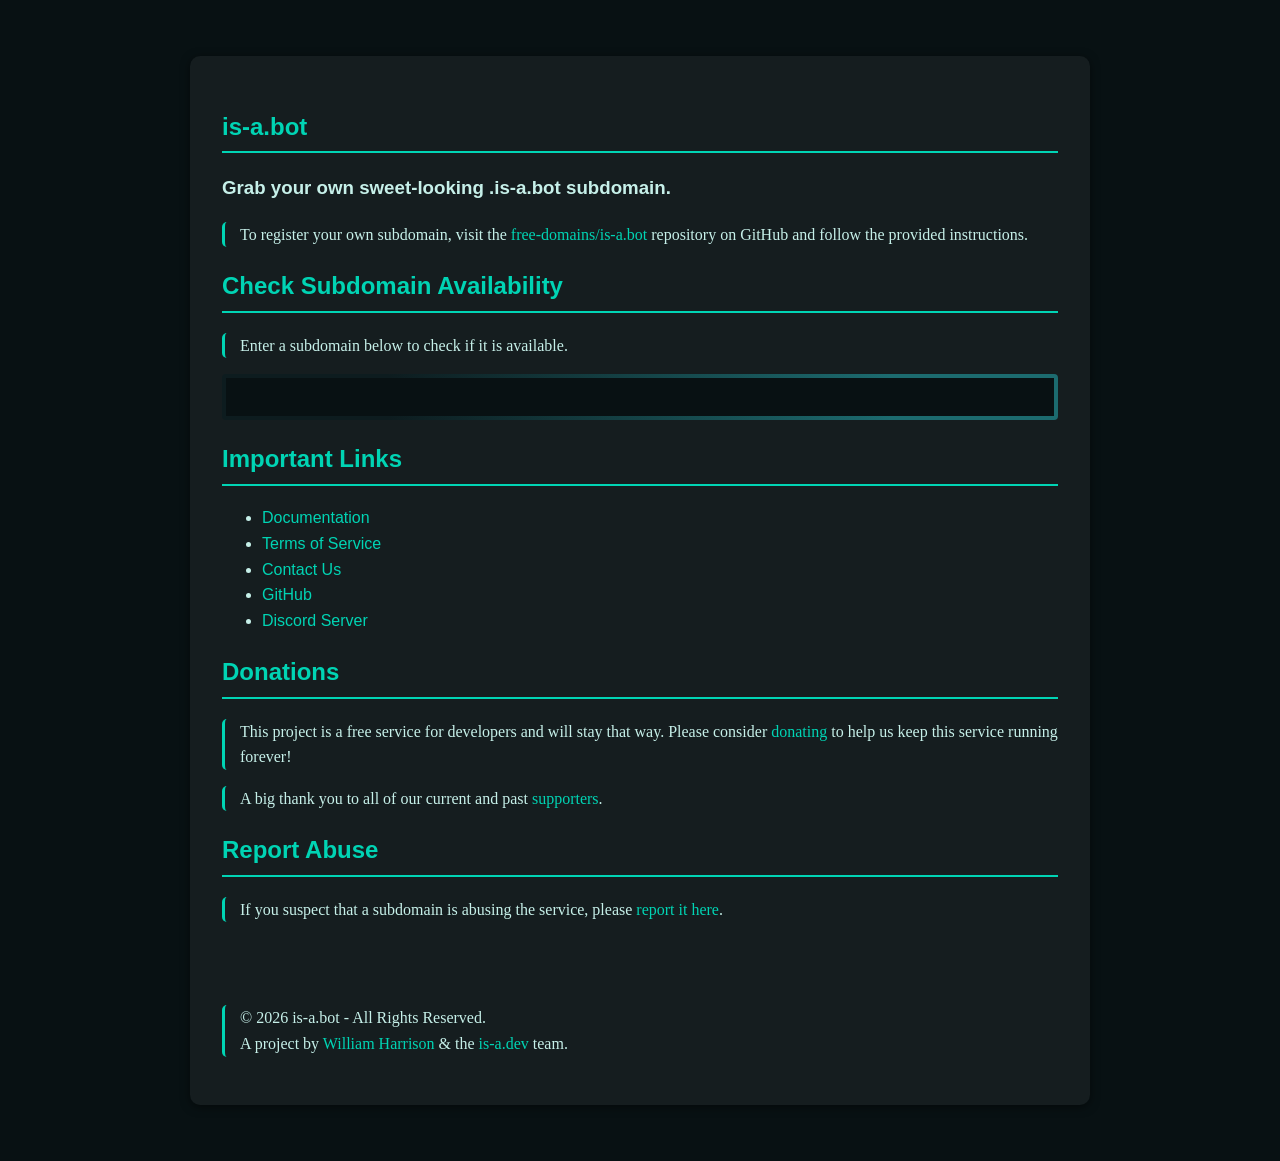
==== index.html @ 310dec7f "modify to suit is-a.bot" ====
<!DOCTYPE html>
<html lang="en">
    <head>
        <meta charset="utf-8" />
        <meta http-equiv="x-ua-compatible" content="ie=edge" />
        <meta name="viewport" content="width=device-width, initial-scale=1, shrink-to-fit=no" />

        <!-- HTML Meta Tags -->
        <title>is-a.bot - Free subdomains for developers</title>
        <meta name="description" content="A service to allow developers to get free `.is-a.bot` subdomains" />
        <meta name="theme-color" content="#4E3AA3" />

        <!-- Google / Search Engine Tags -->
        <meta itemprop="name" content="is-a.bot" />
        <meta itemprop="description" content="A service to allow developers to get free `.is-a.bot` subdomains" />
        <!-- <meta itemprop="image" content="https://is-a.bot/assets/logo.png" /> -->

        <!-- Facebook Meta Tags -->
        <meta property="og:url" content="https://is-a.bot/" />
        <meta property="og:type" content="website" />
        <meta property="og:title" content="is-a.bot" />
        <meta property="og:description" content="A service to allow developers to get free `.is-a.bot` subdomains" />
        <!-- <meta property="og:image" content="https://is-a.bot/assets/logo.png" /> -->

        <!-- Twitter Meta Tags -->
        <meta name="twitter:card" content="summary_large_image" />
        <meta name="twitter:title" content="is-a.bot" />
        <meta name="twitter:description" content="A service to allow developers to get free `.is-a.bot` subdomains" />
        <!-- <meta name="twitter:image" content="https://is-a.bot/assets/logo.png" /> -->

        <!-- Apple Meta Tags -->
        <meta name="apple-mobile-web-app-title" content="is-a.bot" />
        <meta name="apple-mobile-web-app-capable" content="yes" />
        <meta name="apple-mobile-web-app-status-bar-style" content="black-translucent" />

        <!-- Favicon -->
        <!-- <link rel="icon" type="image/x-icon" href="assets/favicon.ico" /> -->

        <!-- Stylesheets -->
        <link rel="stylesheet" href="styles/main.css" />
        <link rel="stylesheet" href="https://cdn.hrsn.net/is-a-dev/website/fonts/Roboto/font.css" rel="prefetch">
        <link rel="stylesheet" href="https://cdn.hrsn.net/is-a-dev/website/fonts/UbuntuMono/font.css" rel="prefetch">

        <!-- Scripts -->
        <script src="https://m.servedby-buysellads.com/monetization.custom.js" type="text/javascript"></script>
    </head>

    <body>
        <main>
            <!-- <div class="banner"><img src="https://raw.githubusercontent.com/is-a-dev/register/main/media/banner.png" alt="is-a.bot" style="max-width: 100%; height: auto;" /></div> -->
            <h2>is-a.bot</h2>
            <h3>Grab your own sweet-looking <span>.is-a.bot</span> subdomain.</h3>

            <p>
                To register your own subdomain, visit the
                <a href="https://github.com/free-domains/is-a.bot" target="_blank">free-domains/is-a.bot</a>
                repository on GitHub and follow the provided instructions.
            </p>

            <p>
                <script async type="text/javascript"
                    src="https://cdn.carbonads.com/carbon.js?serve=CW7DE2JU&placement=is-adev&format=responsive"
                    id="_carbonads_js"></script>
            </p>

            <h2>Check Subdomain Availability</h2>
            <p>Enter a subdomain below to check if it is available.</p>
            <div class="search-cntnr">
                <input id="search-domain" disabled type="text">
            </div>
            <div>
                <div id="result-card" class="hidden result-card">
                        <div class="user-infos">
                            <img id="user-avatar" class="user-avatar" alt="user-avatar" href="https://github.com/github.png?size=64" draggable="false">
                            <span>This subdomain is owned by <a id="user-gh" target="_blank"><span id="user-gh-name" class="font-semibold"></span></a>.</span>
                        </div>
                </div>

                <p id="result-none" class="hidden">This subdomain is available, <a alt="register-docs" target="_blank" href="https://docs.is-a.dev">click here</a> to learn how to register it!</p>
                <p id="result-error" class="hidden">An error occurred whilst processing your request, please try again.</p>
                <p id="result-reserved" class="hidden">Unfortunately the subdomain you have searched for is reserved, please try a different subdomain.</p>
            </div>

            <h2>Important Links</h2>
            <ul>
                <li><a href="https://docs.is-a.dev">Documentation</a></li>
                <li><a href="/terms">Terms of Service</a></li>
                <li><a href="mailto:admin@is-a.bot">Contact Us</a></li>
                <li><a href="https://github.com/free-domains/is-a.bot">GitHub</a></li>
                <li><a href="https://discord.gg/is-a-dev-830872854677422150">Discord Server</a></li>
            </ul>

            <h2>Donations</h2>
            <p>
                This project is a free service for developers and will stay that way. Please consider
                <a href="https://donate.is-a.bot">donating</a> to help us keep this service running forever!
            </p>
            <p>A big thank you to all of our current and past <a href="/thanks">supporters</a>.</p>

            <h2>Report Abuse</h2>
            <p>
                If you suspect that a subdomain is abusing the service, please
                <a href="https://github.com/free-domains/is-a.bot/issues/new?labels=report-abuse&template=report-abuse.md&title=Report+abuse"
                    target="_blank">
                    report it here</a>.
            </p>

            <div id="badge-js"><br></div>

            <br>

            <p>&copy; <script>document.write(new Date().getFullYear())</script> is-a.bot - All Rights Reserved.
                <br>
                A project by <a href="https://wharrison.com.au">William Harrison</a> & the <a href="https://is-a.dev">is-a.dev</a> team.
            </p>
        </main>

        <script src="scripts/subdomain-availability.js"></script>
        <script src="scripts/badge-ad.js"></script>
    </body>
</html>
---- styles/main.css ----
html,
body {
    --header-bg: linear-gradient(90deg, #0d1c1f, var(--hover-bg));
    --accent: #00d4b4;
    --body-fg: #c6f0e9;
    --hover-bg: #1c6b6f;
    --hover-accent: #4df0d2;
    --styled-border:
        conic-gradient(#081113 0 0) padding-box, linear-gradient(to right, #0d1c1f 20%, #1c6b6f 80%) border-box;

    margin: 0;
    padding: 0;
    background-color: #081113;
    color: var(--body-fg);
    font-family: "Roboto Regular", sans-serif;
    line-height: 1.6;
    padding: 20px;
}

body * {
    box-sizing: border-box;
}

main > p {
    font-family: "Ubuntu Mono Regular";
}

a:hover {
    color: var(--hover-accent);
    background-color: var(--hover-bg);
    border-radius: 5px;
    padding: 0 5px;
    transition: 0.3s ease-in-out;
}

/* Scrollbar */
::-webkit-scrollbar {
    width: 12px;
}

::-webkit-scrollbar-track {
    background: #0f0c19;
}

::-webkit-scrollbar-thumb {
    background: var(--accent);
    border-radius: 6px;
}

::-webkit-scrollbar-thumb:hover {
    background: var(--hover-accent);
}

main {
    padding: 2em;
    margin: 1em auto;
    max-width: 900px;
    background: rgba(255, 255, 255, 0.05);
    border-radius: 10px;
    box-shadow: 0 2px 10px rgba(0, 0, 0, 0.5);
}

/* Banner */
main .banner {
    color: var(--body-fg);
    text-align: center;
    background: var(--header-bg);
    padding: 4px;
    border-radius: 4px;
    margin-bottom: 20px;
    box-shadow: 0 2px 5px rgba(0, 0, 0, 0.5);
}

main .banner img {
    max-width: 100%;
    height: auto;
    display: block;
    margin: 0 auto;
    border-radius: 4px;
}

/* Paragraphs */
main p {
    padding-left: 15px;
    border-left: 3px solid var(--accent);
    border-radius: 5px;
    margin-bottom: 1em;
}

/* Headings */
h1 {
    font-size: 2.5rem;
    color: var(--body-fg);
    text-align: center;
    background: var(--header-bg);
    padding: 15px;
    border-radius: 5px;
    margin-bottom: 20px;
    box-shadow: 0 2px 5px rgba(0, 0, 0, 0.5);
}

h2 {
    /* margin-top: 2rem; */
    font-size: 1.5rem;
    color: var(--accent);
    border-bottom: 2px solid var(--accent);
    padding-bottom: 5px;
}

/* Links */
a {
    color: var(--accent);
    text-decoration: none;
    transition: all 0.3s ease-in-out;
}

a:hover {
    text-decoration: underline;
    color: var(--accent); /* Ensures the color remains the same */
    background-color: transparent; /* No background change */
}

/* Search */
input {
    font-family: "Ubuntu Mono Regular";
    width: 100%;
    color: var(--body-fg);
    font-size: 1.2rem;
    padding: 8px;
    border-width: 1px;
    border-radius: 4px;
    border: 4px solid #0000;
    background: var(--styled-border);
}

input:focus {
    outline-style: none;
}

input::placeholder {
    color: var(--body-fg);
    opacity: 0.8;
}

.search-cntnr {
    font-family: "Ubuntu Mono Regular";
    display: flex;
    flex-direction: column;
    justify-content: center;
    align-items: stretch;
    align-self: center;
}

.search-keyword {
    font-size: 1rem;
    opacity: 0.5;
    line-height: 1.2rem;
    padding-left: 8px;
    font-style: italic;
    -webkit-user-select: none;
    -moz-user-select: none;
    -ms-user-select: none;
    user-select: none;
}

.result-card {
    padding: 0.5rem;
    border: 5px solid #0000;
    background: var(--styled-border);
    border-style: solid;
    border-width: 4px;
    border-radius: 4px;
    margin-top: 1rem;
}

.user-infos {
    display: flex;
    align-items: center;
    justify-content: start;
    gap: 0.5rem;
    width: 100%;
}

.user-avatar {
    border-radius: 50%;
    background-color: var(--hover-bg);
    width: 64px;
    height: 64px;
}

.hidden {
    display: none;
}

/* adjust body padding when using mobile devices */
@media (max-width: 480px) {
    body {
        padding: 0;
    }
}

/* Carbon Ads */
#carbonads {
    padding-top: 20px;
}

#carbonads .carbon-poweredby {
    color: #ffffff;
}

/* Selection */
::-moz-selection {
    color: #fff;
    background: var(--accent);
}
::selection {
    color: #fff;
    background: var(--accent);
}

@media (max-width: 716px) {
    main h2:first-of-type small {
        display: none;
    }
}
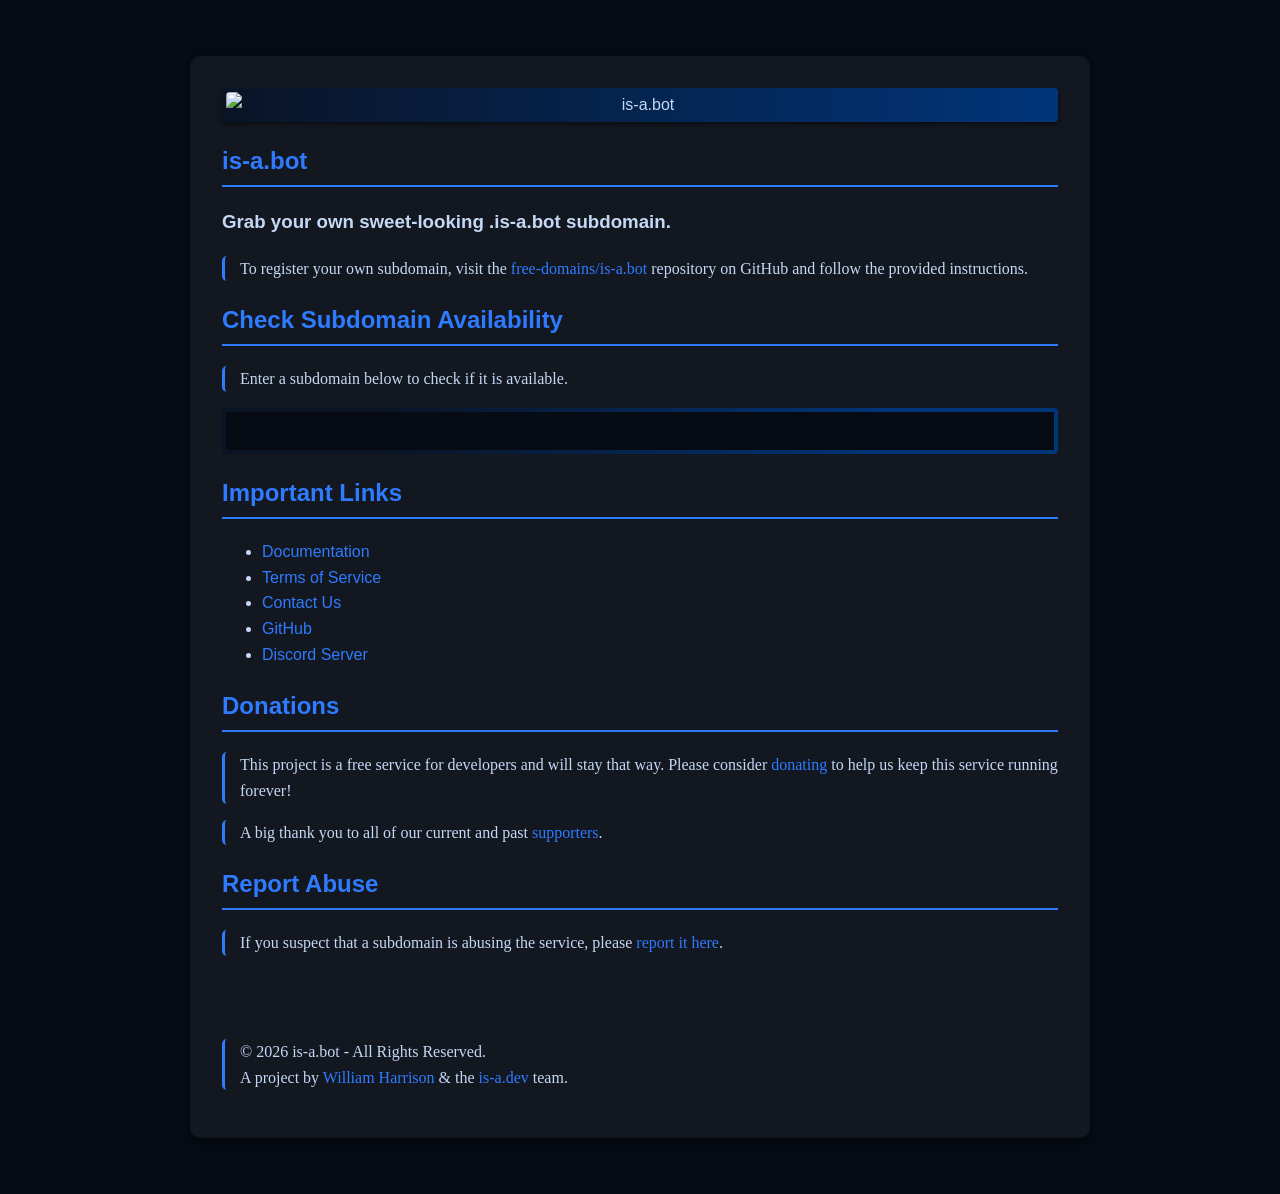
==== commit f1d34be1: "update theme and add logos" ====
--- a/index.html
+++ b/index.html
@@ -13,20 +13,20 @@
         <!-- Google / Search Engine Tags -->
         <meta itemprop="name" content="is-a.bot" />
         <meta itemprop="description" content="A service to allow developers to get free `.is-a.bot` subdomains" />
-        <!-- <meta itemprop="image" content="https://is-a.bot/assets/logo.png" /> -->
+        <meta itemprop="image" content="https://is-a.bot/assets/logo.png" />
 
         <!-- Facebook Meta Tags -->
         <meta property="og:url" content="https://is-a.bot/" />
         <meta property="og:type" content="website" />
         <meta property="og:title" content="is-a.bot" />
         <meta property="og:description" content="A service to allow developers to get free `.is-a.bot` subdomains" />
-        <!-- <meta property="og:image" content="https://is-a.bot/assets/logo.png" /> -->
+        <meta property="og:image" content="https://is-a.bot/assets/logo.png" />
 
         <!-- Twitter Meta Tags -->
         <meta name="twitter:card" content="summary_large_image" />
         <meta name="twitter:title" content="is-a.bot" />
         <meta name="twitter:description" content="A service to allow developers to get free `.is-a.bot` subdomains" />
-        <!-- <meta name="twitter:image" content="https://is-a.bot/assets/logo.png" /> -->
+        <meta name="twitter:image" content="https://is-a.bot/assets/logo.png" />
 
         <!-- Apple Meta Tags -->
         <meta name="apple-mobile-web-app-title" content="is-a.bot" />
@@ -34,7 +34,7 @@
         <meta name="apple-mobile-web-app-status-bar-style" content="black-translucent" />
 
         <!-- Favicon -->
-        <!-- <link rel="icon" type="image/x-icon" href="assets/favicon.ico" /> -->
+        <link rel="icon" type="image/x-icon" href="assets/favicon.ico" />
 
         <!-- Stylesheets -->
         <link rel="stylesheet" href="styles/main.css" />
@@ -47,7 +47,7 @@
 
     <body>
         <main>
-            <!-- <div class="banner"><img src="https://raw.githubusercontent.com/is-a-dev/register/main/media/banner.png" alt="is-a.bot" style="max-width: 100%; height: auto;" /></div> -->
+            <div class="banner"><img src="https://raw.githubusercontent.com/free-domains/is-a.bot/main/media/banner.png" alt="is-a.bot" style="max-width: 100%; height: auto;" /></div>
             <h2>is-a.bot</h2>
             <h3>Grab your own sweet-looking <span>.is-a.bot</span> subdomain.</h3>
 
--- a/styles/main.css
+++ b/styles/main.css
@@ -1,16 +1,16 @@
 html,
 body {
-    --header-bg: linear-gradient(90deg, #0d1c1f, var(--hover-bg));
-    --accent: #00d4b4;
-    --body-fg: #c6f0e9;
-    --hover-bg: #1c6b6f;
-    --hover-accent: #4df0d2;
+    --header-bg: linear-gradient(90deg, #0a1426, var(--hover-bg));
+    --accent: #2f7bff;
+    --body-fg: #c4d8f5;
+    --hover-bg: #00357a;
+    --hover-accent: #6ea4ff;
     --styled-border:
-        conic-gradient(#081113 0 0) padding-box, linear-gradient(to right, #0d1c1f 20%, #1c6b6f 80%) border-box;
+        conic-gradient(#060b14 0 0) padding-box, linear-gradient(to right, #0a1426 20%, #00357a 80%) border-box;
 
     margin: 0;
     padding: 0;
-    background-color: #081113;
+    background-color: #060b14;
     color: var(--body-fg);
     font-family: "Roboto Regular", sans-serif;
     line-height: 1.6;
